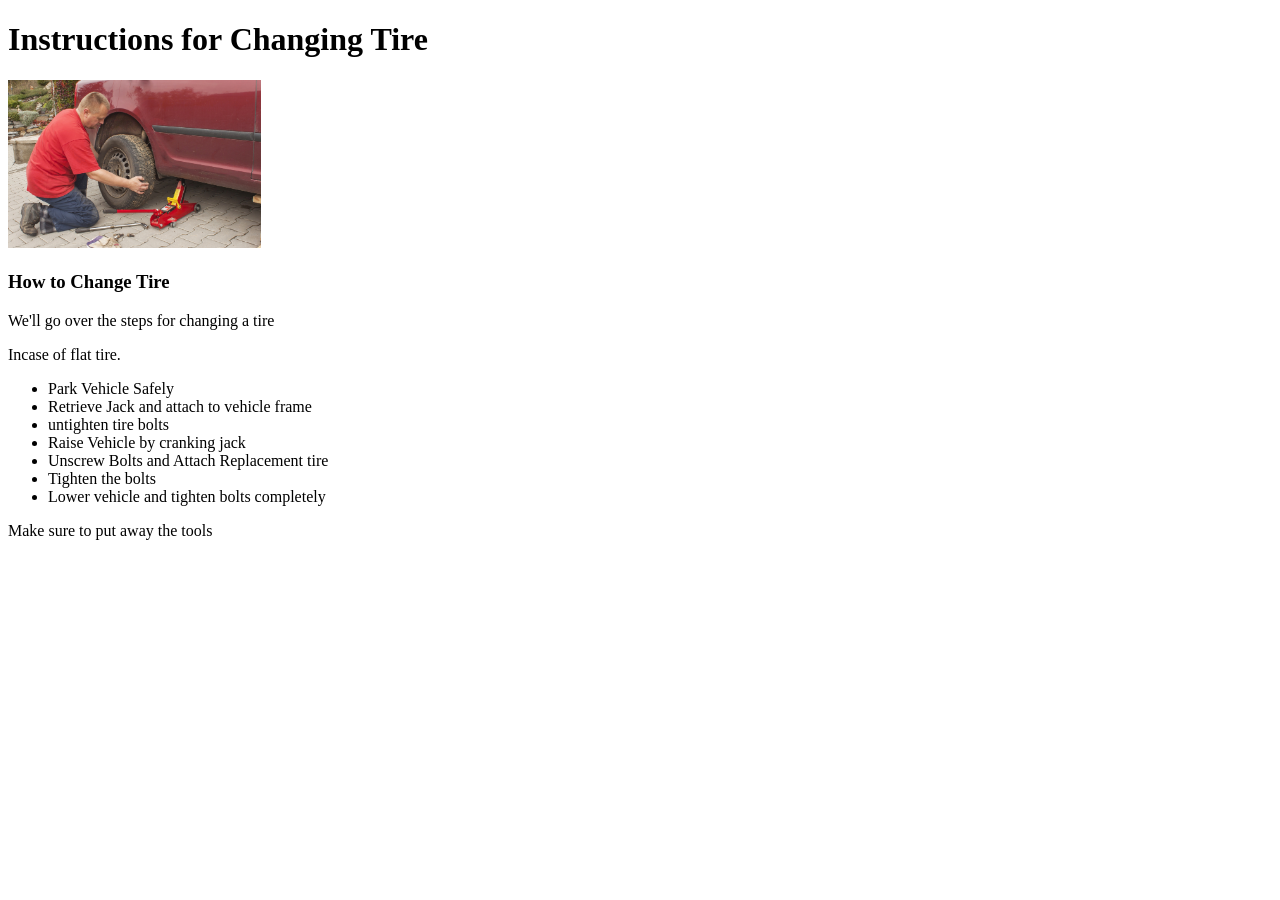
==== Source_Code/jquery_tutorial_10/index.html @ 9a53b5b7 "project stater setup" ====
<!DOCTYPE html>
<head>
   <link rel="stylesheet" type="text/css" href="css/style.css">
</head>
  <body>

    <h1 id="title">Instructions for Changing Tire</h1>

    <img id="the_img"  src="img/man_changing_tire.jpg" width="20%" height="20%"/>
    <h3>How to Change Tire</h3>
    <p> We'll go over the steps for changing a tire </p>
    <p class="instruct_title">Incase of flat tire.</p>
    <ul id="steps">
        <li class="important">Park Vehicle Safely</li>
        <li>Retrieve Jack and attach to vehicle frame</li>
        <li>untighten tire bolts</li>
        <li class="important">Raise Vehicle by cranking jack</li>
        <li>Unscrew Bolts and Attach Replacement tire</li>
        <li class="important">Tighten the bolts</li>
        <li>Lower vehicle and tighten bolts completely</li>
    </ul>
    <div id="closing_statement">
        <p>Make sure to put away the tools</p>
    </div>

    <script src="js/jquery-3.1.1.min.js"></script>
    <script src="js/jquery_custom_code.js"></script>

  </body>
</html>
---- Source_Code/jquery_tutorial_10/css/style.css ----
#big{
  font-size: 2em;
  font-weight: bold
}

#small{
  font-size: 1em;
}

.pretty{
  color: pink;
  font-style: italic;
}

.border{
  border-style: dashed;
  border-color: green;
}
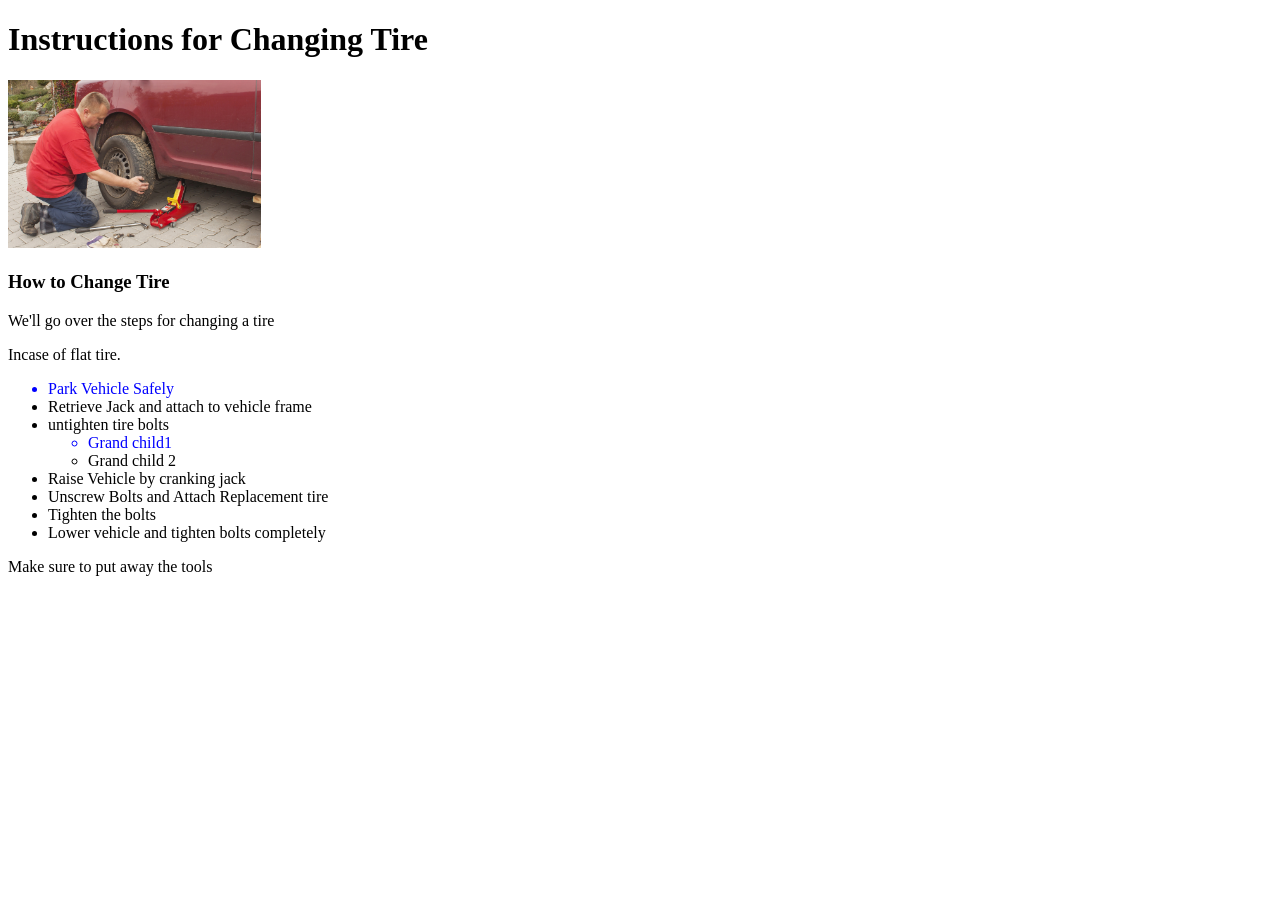
==== commit abfa4ebc: "learning about attr,removeAttr, remove method and selector and the document ready fn" ====
--- a/Source_Code/jquery_tutorial_10/index.html
+++ b/Source_Code/jquery_tutorial_10/index.html
@@ -3,6 +3,10 @@
    <link rel="stylesheet" type="text/css" href="css/style.css">
 </head>
   <body>
+    <script src="js/jquery-3.1.1.min.js"></script>
+
+    <script src="js/jquery_custom_code.js"></script>
+
 
     <h1 id="title">Instructions for Changing Tire</h1>
 
@@ -14,6 +18,10 @@
         <li class="important">Park Vehicle Safely</li>
         <li>Retrieve Jack and attach to vehicle frame</li>
         <li>untighten tire bolts</li>
+        <ul id="grand-child">
+          <li>Grand child1</li>
+          <li>Grand child 2</li>
+        </ul>
         <li class="important">Raise Vehicle by cranking jack</li>
         <li>Unscrew Bolts and Attach Replacement tire</li>
         <li class="important">Tighten the bolts</li>
@@ -23,8 +31,6 @@
         <p>Make sure to put away the tools</p>
     </div>
 
-    <script src="js/jquery-3.1.1.min.js"></script>
-    <script src="js/jquery_custom_code.js"></script>
 
   </body>
 </html>
